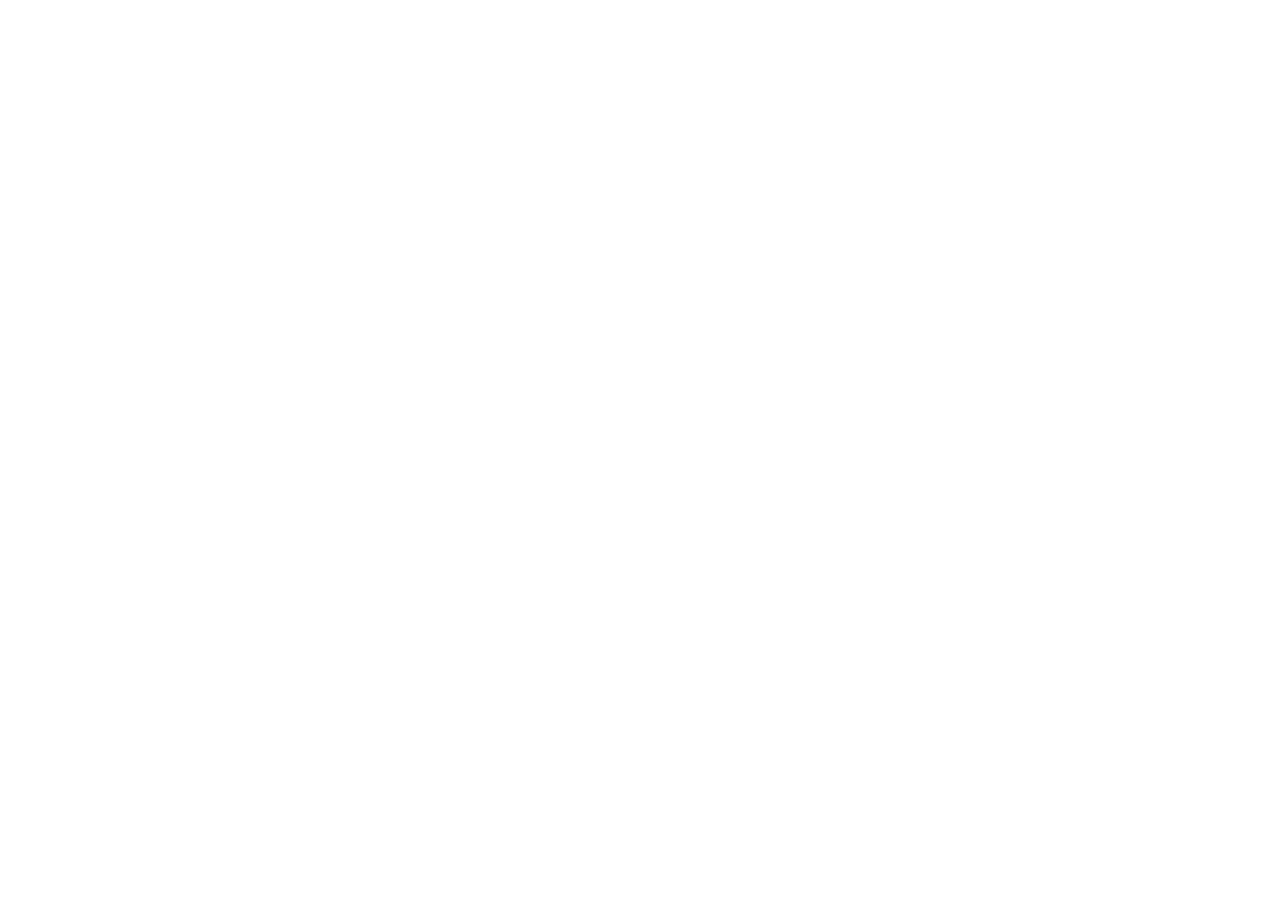
==== advance/6-filter-map-reduce/index.html @ 46386e6b "Filter, Map & Reduce" ====
<!DOCTYPE html>
<html lang="en">
	<head>
		<meta charset="UTF-8" />
		<meta name="viewport" content="width=device-width, initial-scale=1.0" />
		<title>Filter, Map & Reduce</title>
	</head>
	<body>
		<script src="main.js"></script>
	</body>
</html>
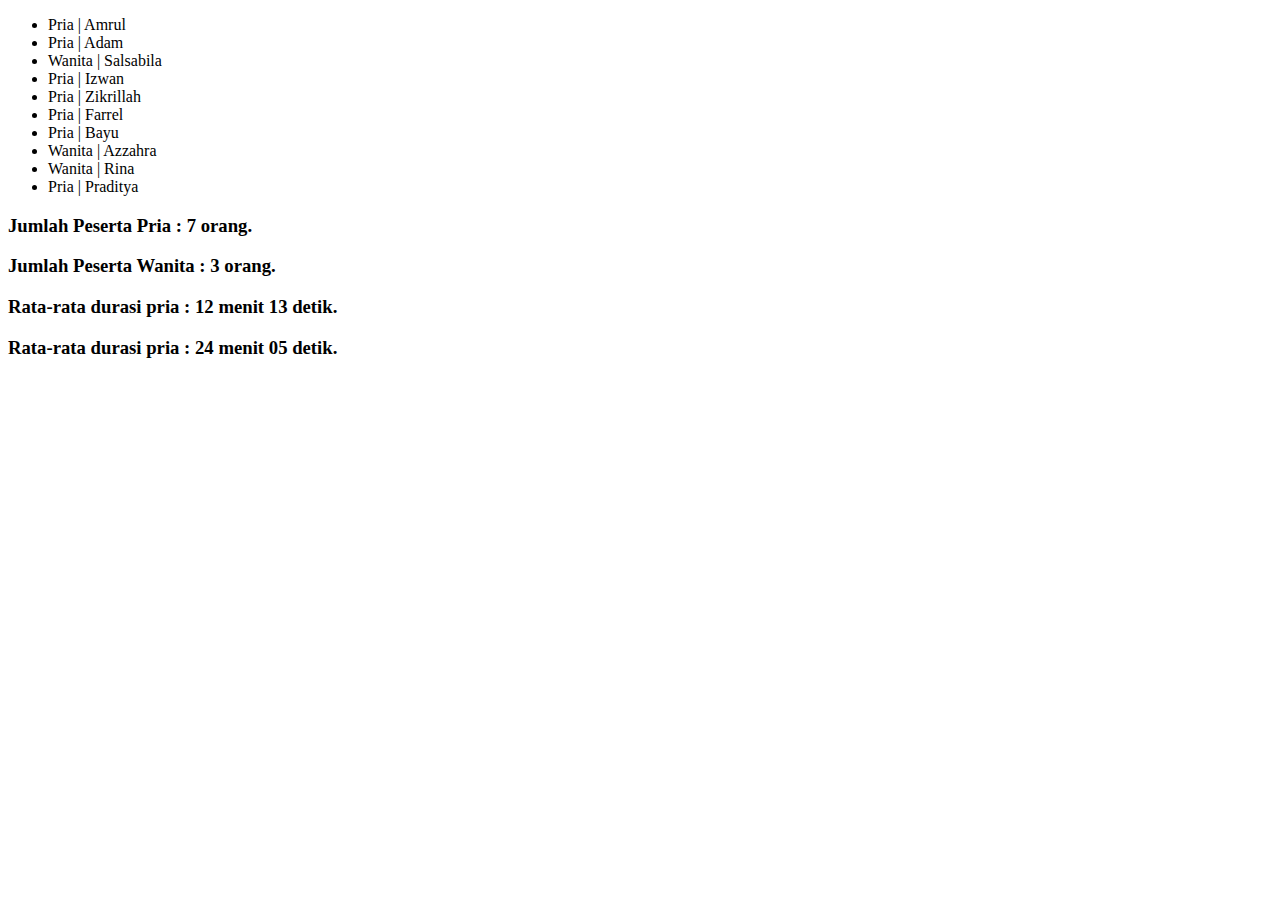
==== commit 514abd95: "latihan filter,map & reduce" ====
--- a/advance/6-filter-map-reduce/index.html
+++ b/advance/6-filter-map-reduce/index.html
@@ -6,6 +6,23 @@
 		<title>Filter, Map & Reduce</title>
 	</head>
 	<body>
+		<ul>
+			<li data-finish="10:15">Pria | Amrul</li>
+			<li data-finish="16:30">Pria | Adam</li>
+			<li data-finish="22:13">Wanita | Salsabila</li>
+			<li data-finish="09:10">Pria | Izwan</li>
+			<li data-finish="17:16">Pria | Zikrillah</li>
+			<li data-finish="09:15">Pria | Farrel</li>
+			<li data-finish="12:54">Pria | Bayu</li>
+			<li data-finish="23:05">Wanita | Azzahra</li>
+			<li data-finish="26:58">Wanita | Rina</li>
+			<li data-finish="10:13 ">Pria | Praditya</li>
+		</ul>
+		<h3 id="pria">Jumlah Pria :</h3>
+		<h3 id="wanita">Jumlah Wanita :</h3>
+		<h3 id="priaAvg">Rata-rata Waktu Selesai Pria:</h3>
+		<h3 id="wanitaAvg">Rata-rata Waktu Selesai Wanita:</h3>
+		<script src="latihan.js"></script>
 		<script src="main.js"></script>
 	</body>
 </html>
